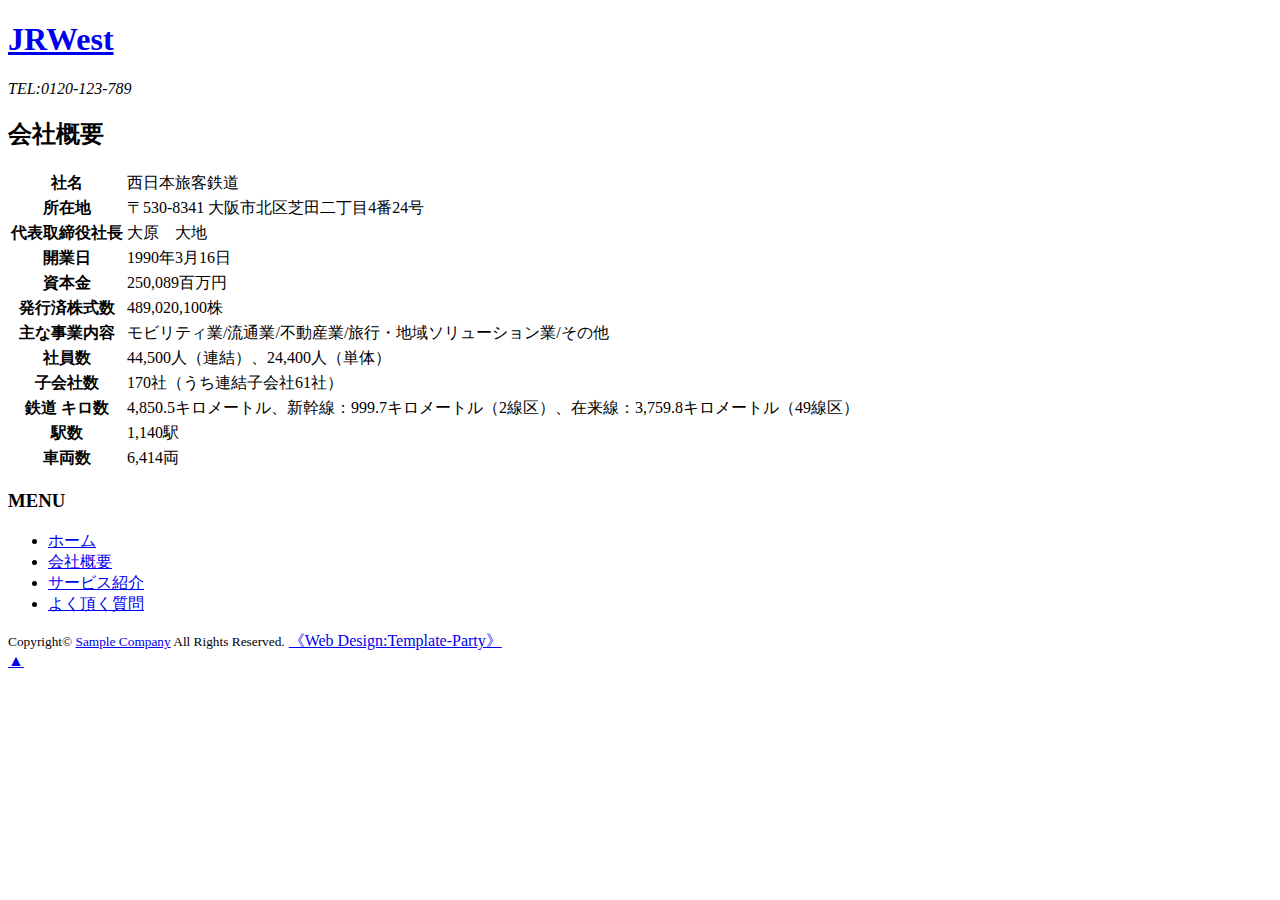
==== company.html @ 2dcdd572 "会社概要のページを試作しました" ====
<!DOCTYPE html>
<html lang="ja">
<head>
<meta charset="UTF-8">
<title>初心者向けホームページテンプレート tp_beginner9</title>
<meta name="viewport" content="width=device-width, initial-scale=1">
<meta name="description" content="ここにサイト説明を入れます">
<link rel="stylesheet" href="css/style.css">
</head>

<body>


<div id="container">


<header>

<h1 id="logo"><a href="index.html">JRWest</a></h1>

<address>
TEL:0120-123-789
</address>

</header>


<div id="contents">


<main>

<section>

<h2>会社概要</h2>

<table class="ta1">
<tr>
<th>社名</th>
<td>西日本旅客鉄道</td>
</tr>
<tr>
<th>所在地</th>
<td>〒530-8341 大阪市北区芝田二丁目4番24号</td>
</tr>
<tr>
<th>代表取締役社長</th>
<td>大原　大地</td>
</tr>
<tr>
<th>開業日</th>
<td>1990年3月16日</td>
</tr>
<tr>
<th>資本金</th>
<td>250,089百万円</td>
</tr>
<tr>
<th>発行済株式数</th>
<td>489,020,100株</td>
</tr>
<tr>
<th>主な事業内容</th>
<td>モビリティ業/流通業/不動産業/旅行・地域ソリューション業/その他</td>
</tr>
<tr>
<th>社員数</th>
<td>44,500人（連結）、24,400人（単体）</td>
</tr>
<tr>
<th>子会社数</th>
<td>170社（うち連結子会社61社）</td>
</tr>
<tr>
<th>鉄道 キロ数</th>
<td>4,850.5キロメートル、新幹線：999.7キロメートル（2線区）、在来線：3,759.8キロメートル（49線区）</td>
</tr>
<tr>
<th>駅数</th>
<td>1,140駅</td>
</tr>
<tr>
<th>車両数</th>
<td>6,414両</td>
</tr>
</table>

</section>
</main>


<!--開閉ブロック-->
<div id="menubar">

<h3>MENU</h3>

<nav>
<ul>
<li><a href="index.html">ホーム</a></li>
<li><a href="company.html">会社概要</a></li>
<li><a href="service.html">サービス紹介</a></li>
<li><a href="faq.html">よく頂く質問</a></li>
</ul>
</nav>

</div>
<!--/#menubar-->


</div>
<!--/#contents-->


<footer>
<small>Copyright&copy; <a href="index.html">Sample Company</a> All Rights Reserved.</small>
<span class="pr"><a href="https://template-party.com/" target="_blank">《Web Design:Template-Party》</a></span>
</footer>


</div>
<!--/#container-->


<!--ページの上部へ戻るボタン-->
<div class="pagetop"><a href="#">▲</a></div>


<!--開閉ボタン（ハンバーガーアイコン）-->
<div id="menubar_hdr">
<div class="menu-icon">
<span></span><span></span><span></span>
</div>
</div>


<!--jQueryの読み込み-->
<script src="https://ajax.googleapis.com/ajax/libs/jquery/3.6.0/jquery.min.js"></script>


<!--このテンプレート専用のスクリプト-->
<script src="js/main.js"></script>


</body>
</html>
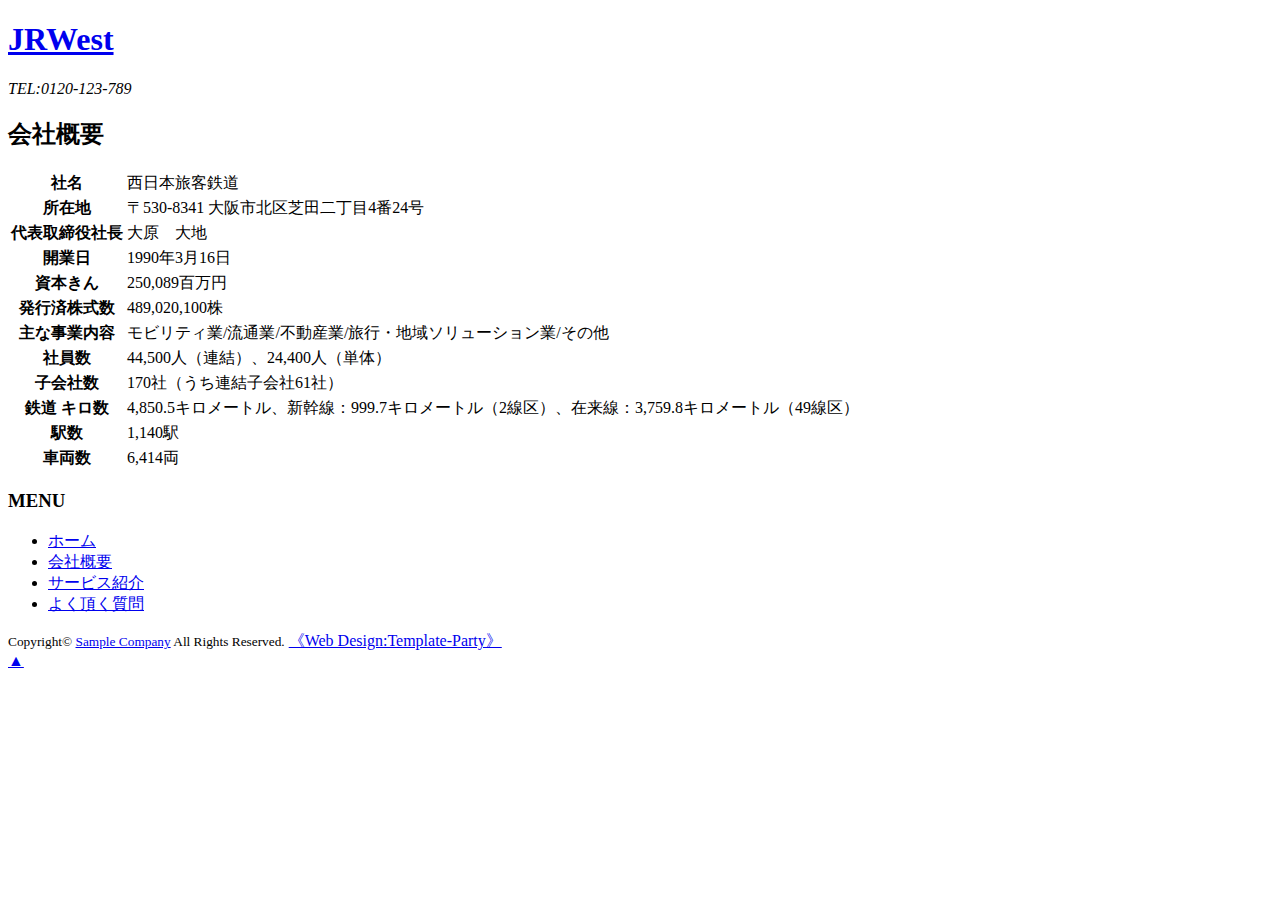
==== commit 21f04c1e: "company.htmlファイルを追加する" ====
--- a/company.html
+++ b/company.html
@@ -52,7 +52,7 @@
 <td>1990年3月16日</td>
 </tr>
 <tr>
-<th>資本金</th>
+<th>資本きん</th>
 <td>250,089百万円</td>
 </tr>
 <tr>
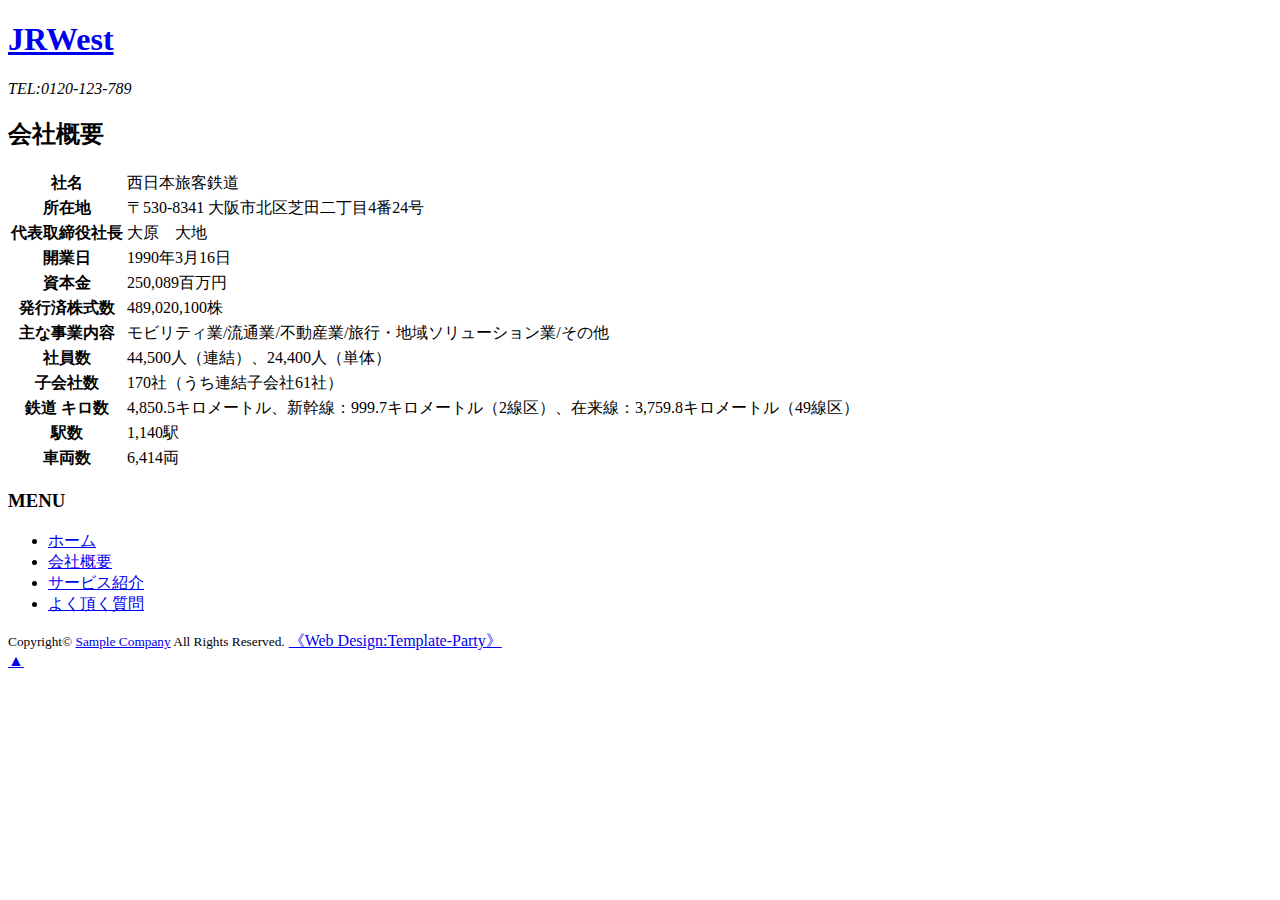
==== commit 8a12bd4f: "Merge branch 'main' into update-service" ====
--- a/company.html
+++ b/company.html
@@ -52,7 +52,7 @@
 <td>1990年3月16日</td>
 </tr>
 <tr>
-<th>資本きん</th>
+<th>資本金</th>
 <td>250,089百万円</td>
 </tr>
 <tr>
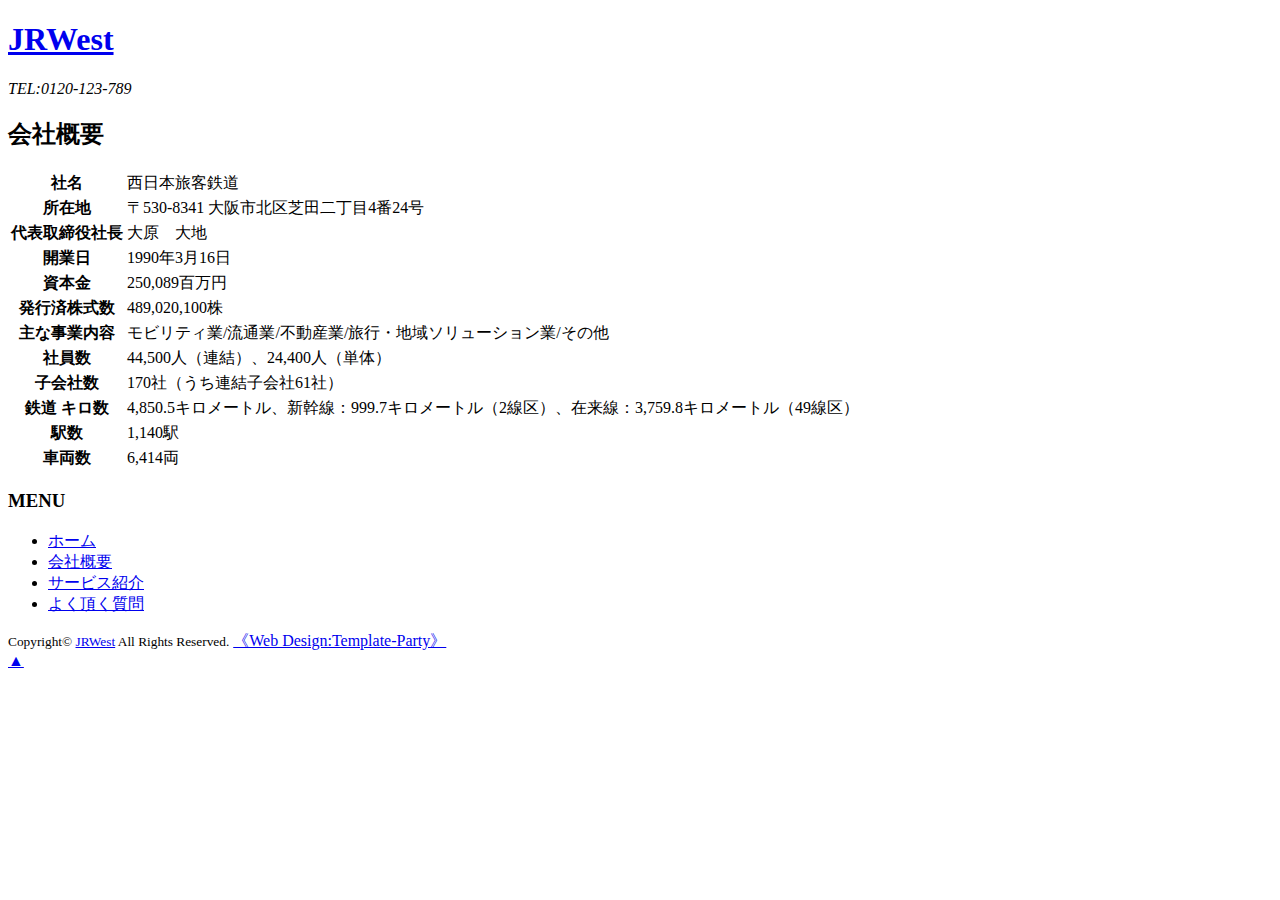
==== commit a9054a06: "Copyrightの修正" ====
--- a/company.html
+++ b/company.html
@@ -112,7 +112,7 @@
 
 
 <footer>
-<small>Copyright&copy; <a href="index.html">Sample Company</a> All Rights Reserved.</small>
+<small>Copyright&copy; <a href="index.html">JRWest</a> All Rights Reserved.</small>
 <span class="pr"><a href="https://template-party.com/" target="_blank">《Web Design:Template-Party》</a></span>
 </footer>
 
